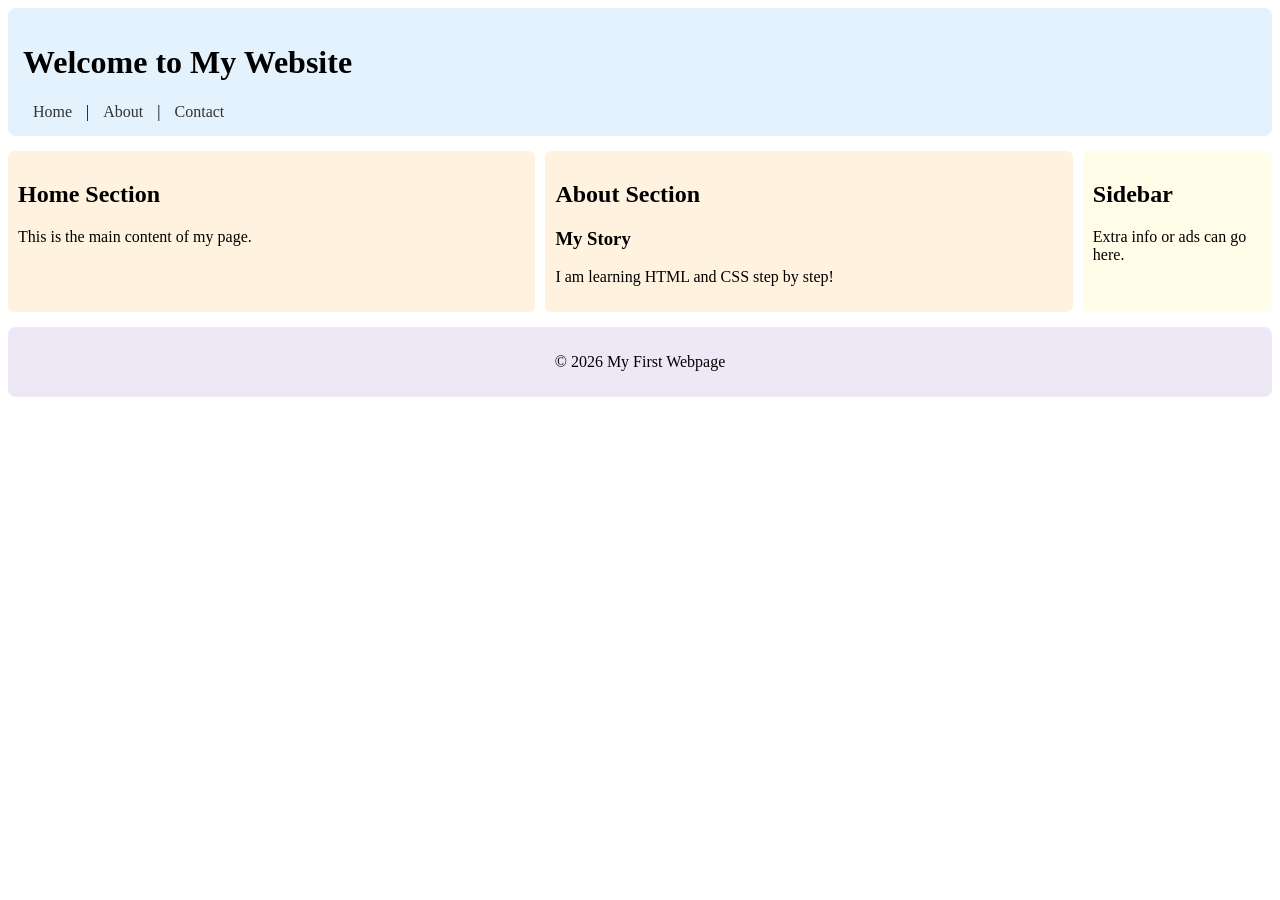
==== study.html @ 78dcb1b1 "done" ====
<!DOCTYPE html> <!-- Tells the browser this is an HTML5 document -->
<html> <!-- The root element that wraps the whole page -->
<head> <!-- Contains information about the page (not shown directly) -->
  <title>My First Webpage</title> <!-- Sets the title shown in the browser tab -->

  <style> <!-- CSS styling starts here -->
    body { /* Styles the whole page */
      font-family: Arial, sans-serif; /* Sets the text font */
      margin: 20px; /* Adds space around the page */
      background-color: #f9f9f9; /* Light gray background */
    }

    header { /* Styles the top header area */
      background-color: #e3f2fd; /* Light blue background */
      padding: 15px; /* Space inside the header */
      border-radius: 8px; /* Rounded corners */
    }

    nav a { /* Styles the links inside the navigation */
      margin: 0 10px; /* Adds space between links */
      text-decoration: none; /* Removes underline */
      color: #333; /* Dark gray text color */
    }

    main { /* Styles the main content area */
      display: flex; /* Places sections and sidebar side by side */
      gap: 10px; /* Space between them */
      margin-top: 15px; /* Space above main area */
    }

    section { /* Styles each section of content */
      flex: 3; /* Makes section take more space than sidebar */
      background-color: #fff3e0; /* Light orange background */
      padding: 10px; /* Space inside section */
      border-radius: 6px; /* Rounded corners */
    }

    aside { /* Styles the sidebar area */
      flex: 1; /* Sidebar takes less space */
      background-color: #fffde7; /* Light yellow background */
      padding: 10px; /* Space inside sidebar */
      border-radius: 6px; /* Rounded corners */
    }

    footer { /* Styles the bottom footer area */
      background-color: #ede7f6; /* Light purple background */
      text-align: center; /* Centers the text */
      padding: 10px; /* Space inside footer */
      margin-top: 15px; /* Space above footer */
      border-radius: 8px; /* Rounded corners */
    }
  </style> <!-- CSS styling ends here -->
</head>

<body> <!-- The visible content of the page starts here -->

  <header> <!-- Top section of the page -->
    <h1>Welcome to My Website</h1> <!-- Big title -->
    <nav> <!-- Navigation menu -->
      <a href="#home">Home</a> | <!-- Link to Home section -->
      <a href="#about">About</a> | <!-- Link to About section -->
      <a href="#contact">Contact</a> <!-- Link to Contact section -->
    </nav>
  </header>

  <main> <!-- Main content area -->
    <section id="home"> <!-- First section -->
      <h2>Home Section</h2> <!-- Section title -->
      <p>This is the main content of my page.</p> <!-- Paragraph text -->
    </section>

    <section id="about"> <!-- Second section -->
      <h2>About Section</h2> <!-- Section title -->
      <article> <!-- Independent piece of content -->
        <h3>My Story</h3> <!-- Article title -->
        <p>I am learning HTML and CSS step by step!</p> <!-- Article text -->
      </article>
    </section>

    <aside> <!-- Sidebar area -->
      <h2>Sidebar</h2> <!-- Sidebar title -->
      <p>Extra info or ads can go here.</p> <!-- Sidebar text -->
    </aside>
  </main>

  <footer> <!-- Bottom section of the page -->
    <p>&copy; 2026 My First Webpage</p> <!-- Copyright -->
  </footer>

</body>
</html>
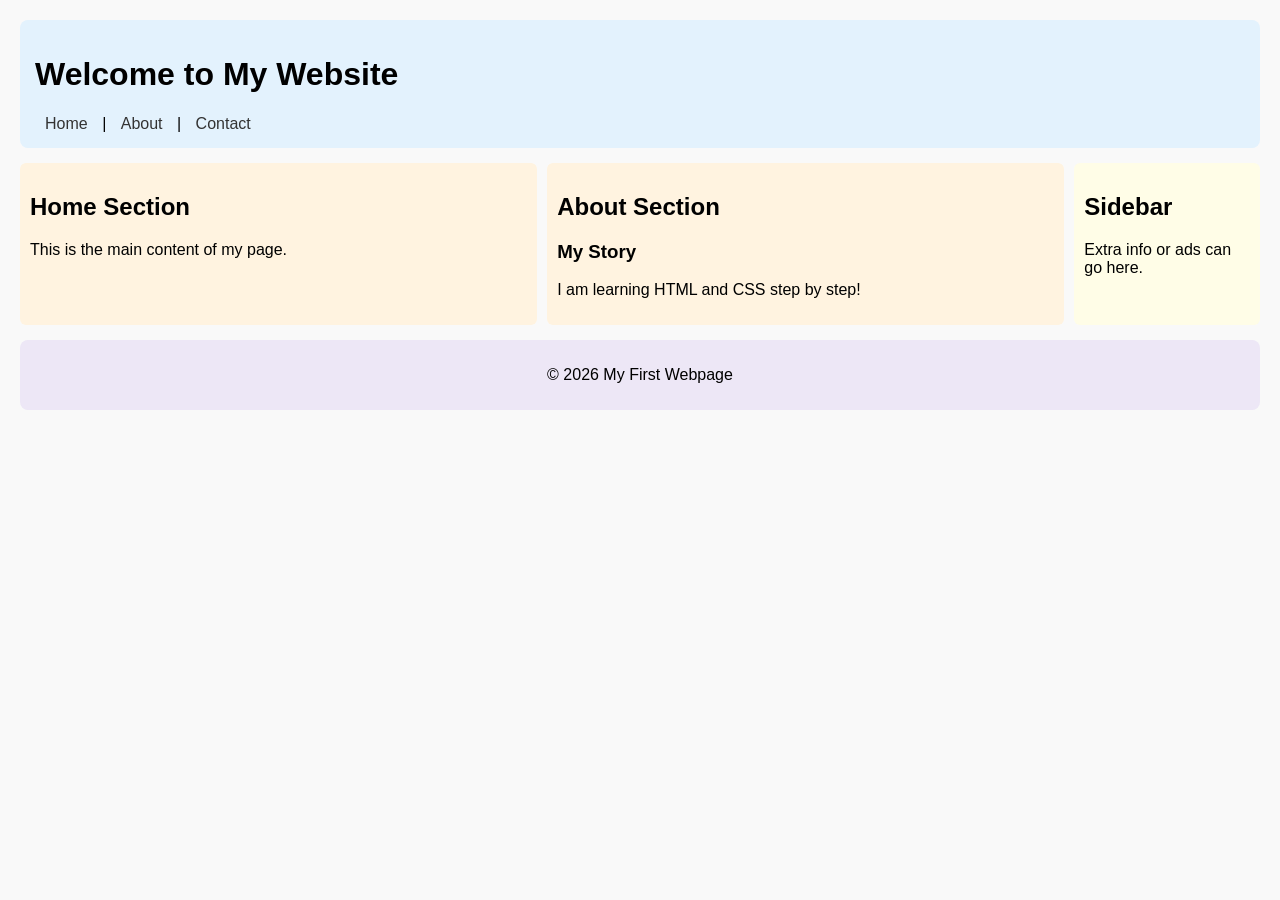
==== commit 9829db04: "don" ====
--- a/study.html
+++ b/study.html
@@ -3,8 +3,10 @@
 <head> <!-- Contains information about the page (not shown directly) -->
   <title>My First Webpage</title> <!-- Sets the title shown in the browser tab -->
 
-  <style> <!-- CSS styling starts here -->
-    body { /* Styles the whole page */
+  <style>
+    
+    /*  CSS styling starts here */
+    body { 
       font-family: Arial, sans-serif; /* Sets the text font */
       margin: 20px; /* Adds space around the page */
       background-color: #f9f9f9; /* Light gray background */
